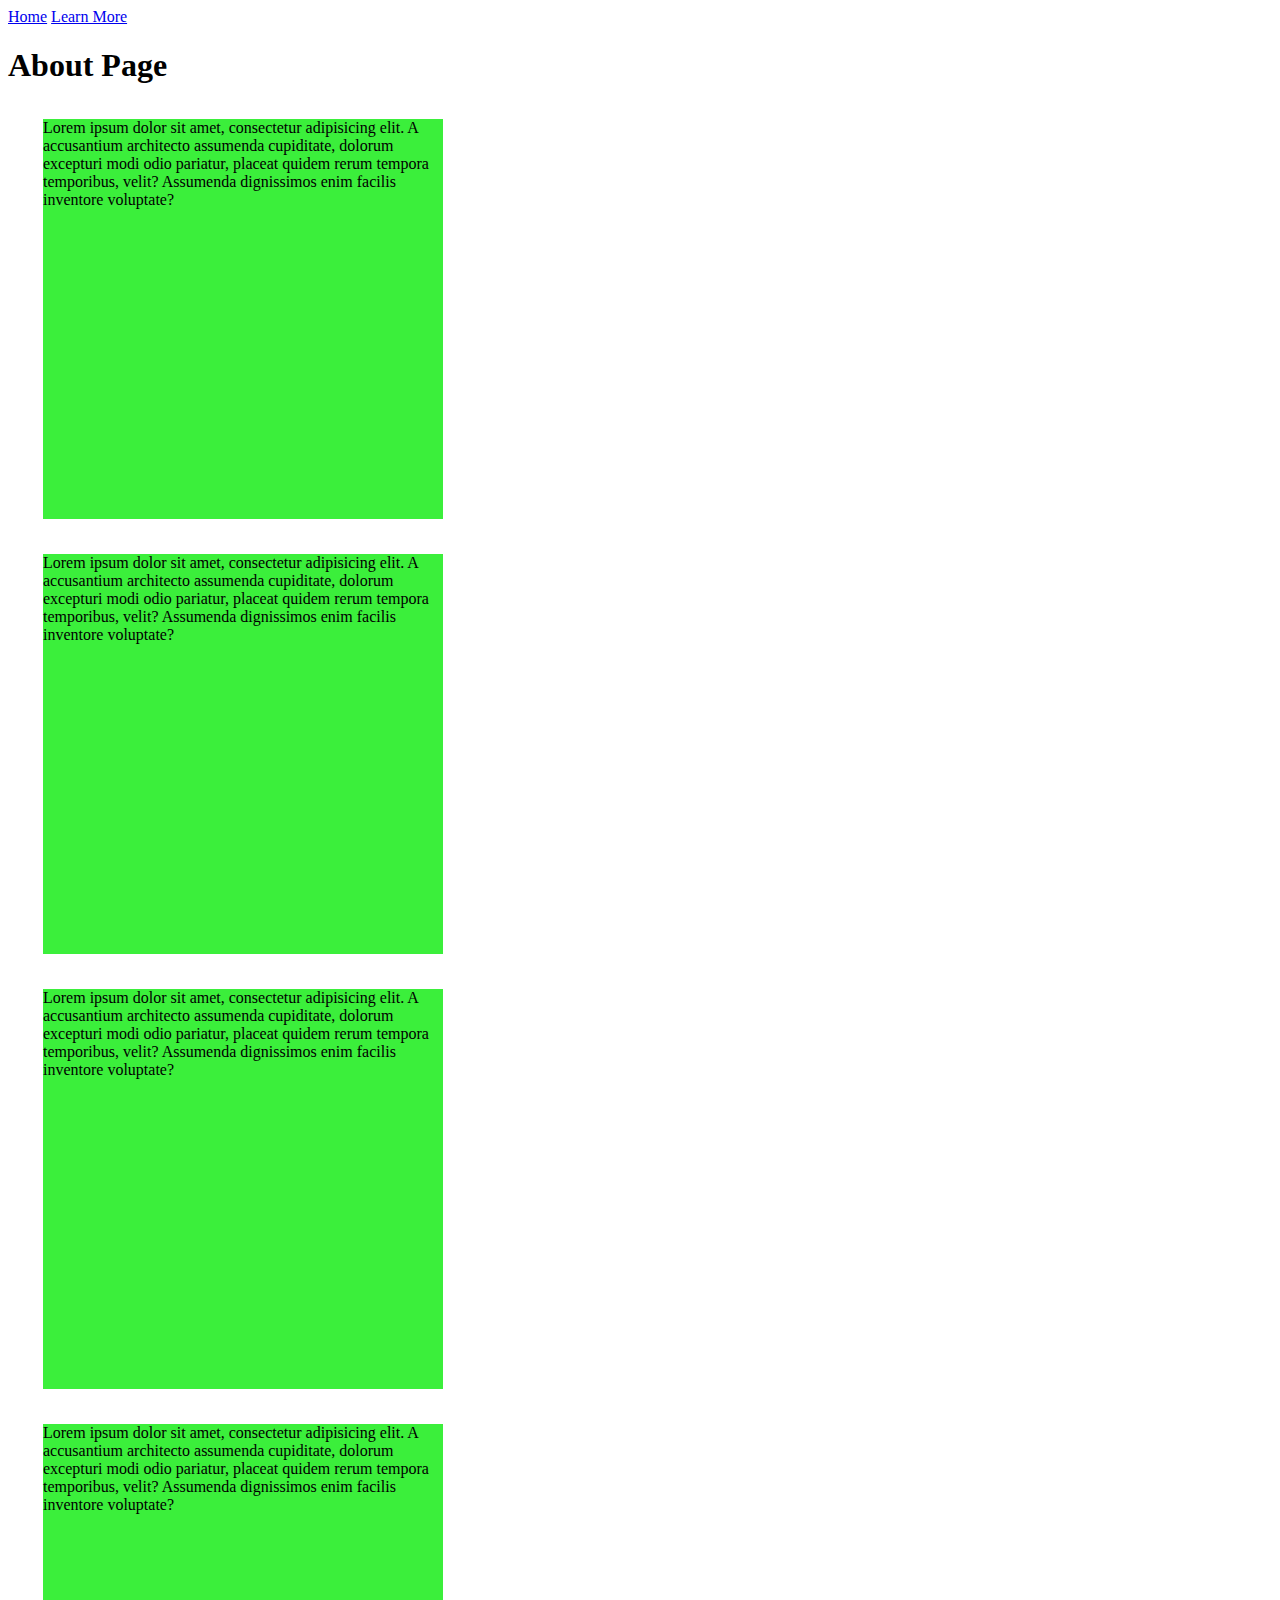
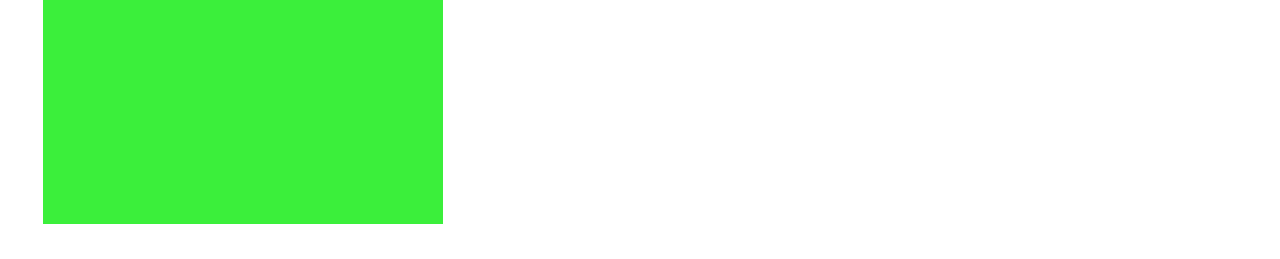
==== about.html @ 77329d5d "Add files via upload" ====
<!DOCTYPE html>
<html lang="en">
<head>
    <meta charset="UTF-8">
    <title>Home</title>
    <link rel="stylesheet" type="text/css" href="css/style.css">
    <style>
        .box{
            width: 400px;
            height: 400px;
            margin: 35px;
            background-color: #3bef3b;
        }
    </style>
</head>
<body>
<nav>
    <a href="index.html">Home</a>
    <a href="about.html">Learn More</a>

</nav>
<div class="container">
    <h1>About Page</h1>
    <div class="box">
        <p>
            Lorem ipsum dolor sit amet, consectetur adipisicing elit. A accusantium architecto assumenda cupiditate, dolorum excepturi modi odio pariatur, placeat quidem rerum tempora temporibus, velit? Assumenda dignissimos enim facilis inventore voluptate?
        </p>
    </div>
    <div class="box">
        <p>
            Lorem ipsum dolor sit amet, consectetur adipisicing elit. A accusantium architecto assumenda cupiditate, dolorum excepturi modi odio pariatur, placeat quidem rerum tempora temporibus, velit? Assumenda dignissimos enim facilis inventore voluptate?
    </div>
    <div class="box">
        <p>
            Lorem ipsum dolor sit amet, consectetur adipisicing elit. A accusantium architecto assumenda cupiditate, dolorum excepturi modi odio pariatur, placeat quidem rerum tempora temporibus, velit? Assumenda dignissimos enim facilis inventore voluptate?
    </div>
    <div class="box">
        <p>
            Lorem ipsum dolor sit amet, consectetur adipisicing elit. A accusantium architecto assumenda cupiditate, dolorum excepturi modi odio pariatur, placeat quidem rerum tempora temporibus, velit? Assumenda dignissimos enim facilis inventore voluptate?
    </div>
</div>
</body>
</html>
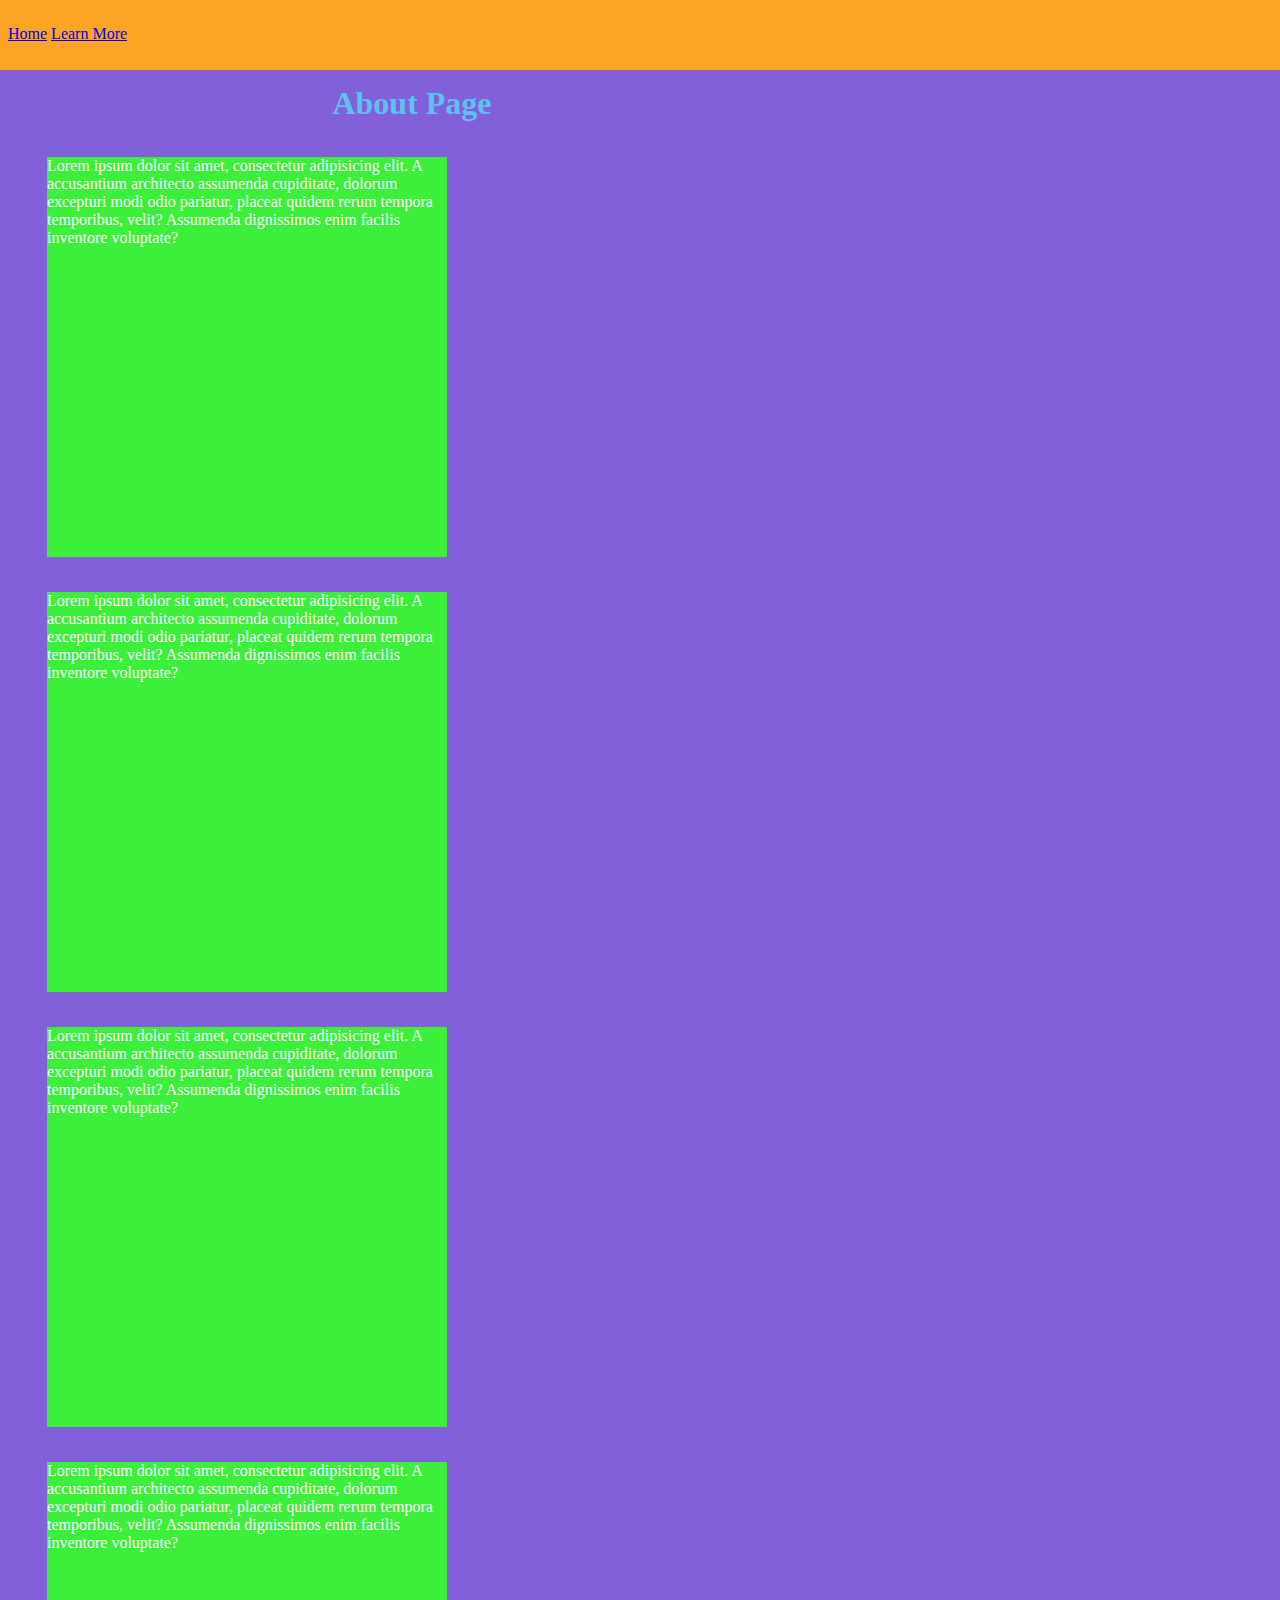
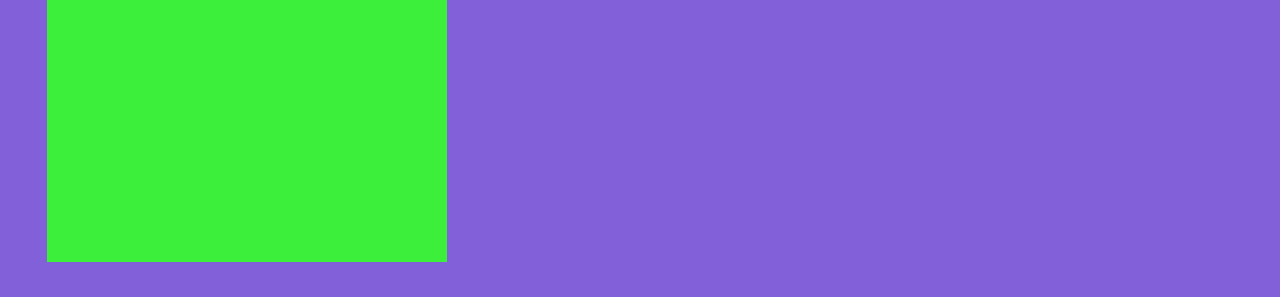
==== commit 2c15dade: "Add files via upload" ====
--- a/about.html
+++ b/about.html
@@ -3,7 +3,7 @@
 <head>
     <meta charset="UTF-8">
     <title>Home</title>
-    <link rel="stylesheet" type="text/css" href="css/style.css">
+    <link rel="stylesheet" type="text/css" href="style.css">
     <style>
         .box{
             width: 400px;
--- a/style.css
+++ b/style.css
@@ -0,0 +1,45 @@
+*{
+    width: 800px;
+    margin: 0;
+}
+html{
+    background-color: #8260d9;
+}
+nav{
+    height: 70px;
+    width: 100%;
+    position: fixed;
+    top: 0;
+    left: 0;
+    box-sizing: border-box;
+    padding: 25px 8px;
+    background-color: #fca426;
+}
+
+.container{
+    box-sizing: border-box;
+    padding-top: 85px;
+    padding-left: 12px;
+}
+
+h1{
+    color: #5bc2ef;
+    text-align: center;
+}
+
+footer{
+    text-align: center;
+}
+
+p{
+    color: white;
+    width: fit-content;
+}
+
+
+
+@media screen and (min-device-width: 800px) {
+    .container{
+        width: 100%;
+    }
+}